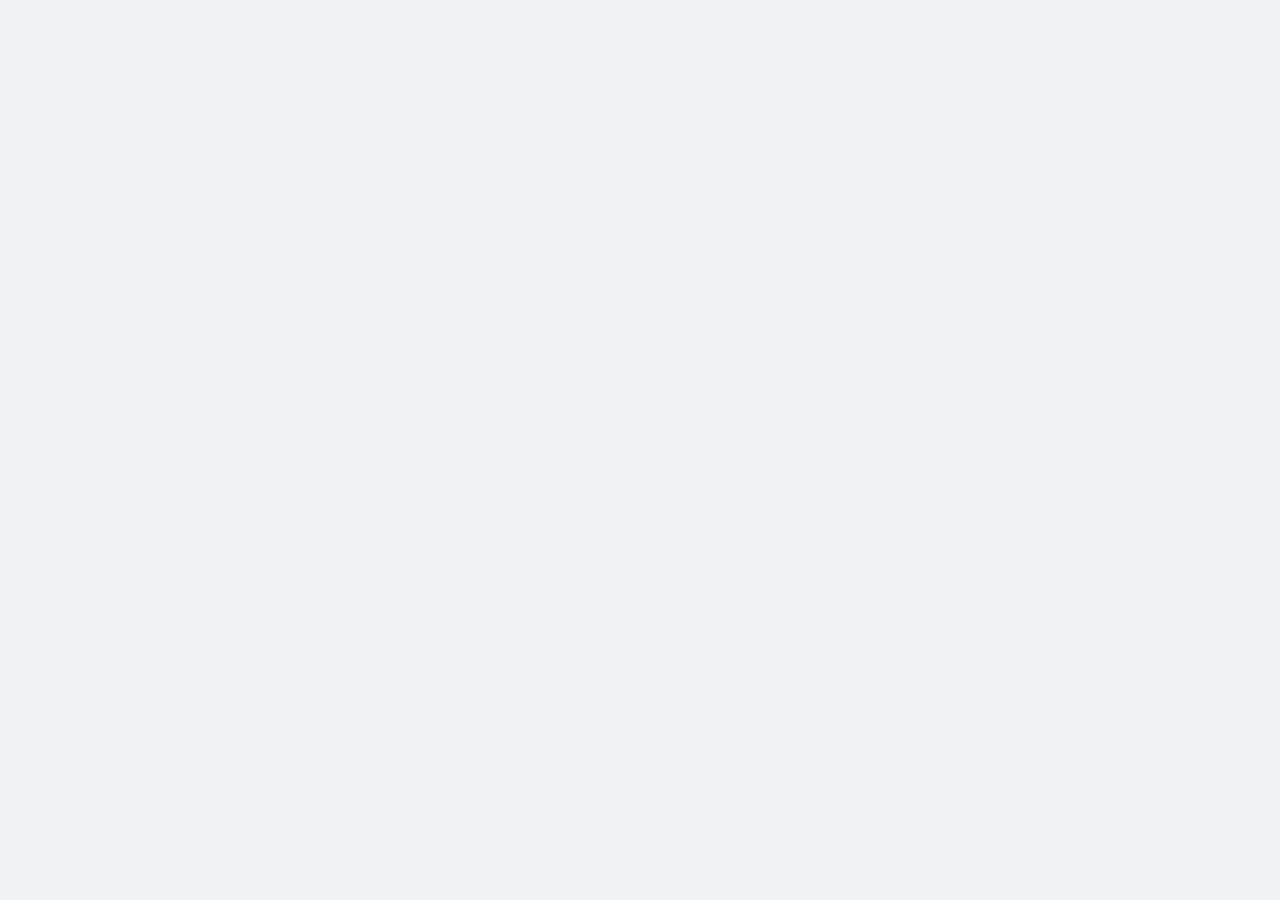
==== index.html @ 40f5fc91 "Initial commit for mini-site" ====
<!DOCTYPE html>
<html data-bs-theme="light" lang="en">

<head>
    <meta charset="utf-8">
    <meta name="viewport" content="width=device-width, initial-scale=1.0, shrink-to-fit=no">
    <title>Untitled</title>
    <link rel="stylesheet" href="assets/bootstrap/css/bootstrap.min.css">
    <link rel="stylesheet" href="https://maxcdn.bootstrapcdn.com/bootstrap/3.3.7/css/bootstrap.min.css">
    <link rel="stylesheet" href="assets/css/mdlBanner.css">
</head>

<body>
    <script src="assets/bootstrap/js/bootstrap.min.js"></script>
    <script src="assets/js/mdlBanner.js"></script>
</body>

</html>
---- assets/css/mdlBanner.css ----
body {
  background-color: #f0f2f4;
}
.mdlBanner {
  width: 1200px;
  margin: auto;
  object-fit: contain;
  height: 208px;
  text-align: center;
  font-family: 'blenderRegular';
  font-size: 25px;
  font-weight: normal;
  font-stretch: normal;
  font-style: normal;
  line-height: 1.28;
  letter-spacing: normal;
  color: #fff;
  position: relative;
  background-size: 100% !important;
  background-color: #fff;
  background-repeat: no-repeat !important;
  margin-bottom: 30px;
  border-radius: 10px;
  /* display: flex; */
  align-items: center;
}

.bottomMdlBanner {
  width: 100%;
  height: 48px;
  background-color: rgba(0,0,0,0.4);
  position: absolute;
  bottom: 0;
  border-bottom-left-radius: 10px;
  border-bottom-right-radius: 10px;
}

.bottomMdlBannerLink, .bottomMdlBannerLink:hover, .bottomMdlBannerLink:visited {
  font-family: 'blenderBold';
  font-size: 21px;
  font-weight: bold;
  font-stretch: normal;
  font-style: normal;
  line-height: normal;
  letter-spacing: normal;
  text-align: right;
  color: #fff;
}

.bottomMdlBanner a {
  position: relative;
  color: #ffffff;
  width: 100%;
  line-height: 2.5;
}

.mdlBannerUpper {
  font-size: 36px;
  font-weight: bold;
  color: white;
  margin-bottom: 5px;
}

.mdlBannerBottom {
  font-size: 24px;
  color: #ff0000;
  font-weight: bold;
}

.leftMdlBannerIn {
  /*top: 28%;*/
  position: relative;
  display: flex;
  align-items: center;
  justify-content: flex-start;
  gap: 10px;
  padding-left: 50px;
  color: white;
  font-size: 48px;
  transform: none;
  position: relative;
}

.writeMdlBanner {
  color: white;
  text-align: right;
  padding: 43px 68px 45px 0;
  transform: none;
  text-align: right;
  padding: 43px 68px 45px 0;
  height: 100%;
  border-radius: 110px 10px 10px 110px;
  /*top: 50%;*/
}

.leftMdlBanner {
  border-radius: 10px 0px 0px 10px;
  height: 100%;
  padding-right: 0 !important;
  display: flex;
  align-items: center;
}

.daysUp, .hoursUp, .minutesUp, .secondsUp {
  font-family: BlenderBold;
  font-size: 73px;
  font-weight: bold;
  font-stretch: normal;
  font-style: normal;
  line-height: normal;
  letter-spacing: normal;
  text-align: center;
  color: #fff;
}

.daysDown, .hoursDown, .minutesDown, .secondsDown {
  font-size: 28px;
  font-weight: normal;
  font-stretch: normal;
  font-style: normal;
  line-height: normal;
  letter-spacing: normal;
  text-align: center;
  color: #fff;
}

.sepMdlBanner {
  font-family: BlenderBold;
  font-size: 54px;
  font-weight: bold;
  font-stretch: normal;
  font-style: normal;
  line-height: normal;
  letter-spacing: normal;
  text-align: center;
  color: #fff;
  margin: 0 5px;
  padding-bottom: 20px;
}

.bottomMdlBanner {
  font-size: 18px;
}

.leftMdlBanner div {
  padding: 0px;
  text-align: center;
  padding-bottom: 8px;
}

.leftMdlBannerSeconds, .leftMdlBannerMinutes, .leftMdlBannerHours, .leftMdlBannerDays {
  display: flex;
  flex-direction: column;
  align-items: center;
  justify-content: center;
}

.counter, .secondsDown span, .minutesDown span, .hoursDown span, .daysDown span {
    font-family: Arial, sans-serif;
    font-weight: bold;
}

@media (max-width: 992px) {
  .mdlBanner {
    WIDTH: 95%;
    height: 122px;
    /*background: url('/Style%20Library/Frame_small.svg');*/
    background-repeat: no-repeat;
  }
}

@media (max-width: 992px) {
  .daysDown, .hoursDown, .minutesDown, .secondsDown {
    font-size: 13px;
  }
}

@media (max-width: 992px) {
  .leftMdlBanner div {
    padding-bottom: 4px;
  }
}

@media (max-width: 992px) {
  .daysUp, .hoursUp, .minutesUp, .secondsUp, .sepMdlBanner {
    font-size: 23px;
    line-height: 1;
  }
}

@media (max-width: 992px) {
  .sepMdlBanner {
    width: 8px;
  }
}

@media (max-width: 992px) {
  .leftMdlBannerIn {
    top: 28%;
    left: -23px;
  }
}

@media (max-width: 992px) {
  .leftMdlBanner {
    padding: 0 !important;
    right: 0px;
  }
}

@media (max-width: 992px) {
  .mdlBannerUpper {
    font-size: 16px;
  }
}

@media (max-width: 992px) {
  .writeMdlBanner {
    padding: 8px 9px 9px 0px;
    line-height: 1;
  }
}

@media (max-width: 992px) {
  .mdlBannerBottom {
    font-size: 12px;
    line-height: 1;
  }
}

@media (max-width: 992px) {
  .bottomMdlBannerLink, .bottomMdlBannerLink:hover, .bottomMdlBannerLink:visited {
    font-size: 10px;
    display: block;
  }
}
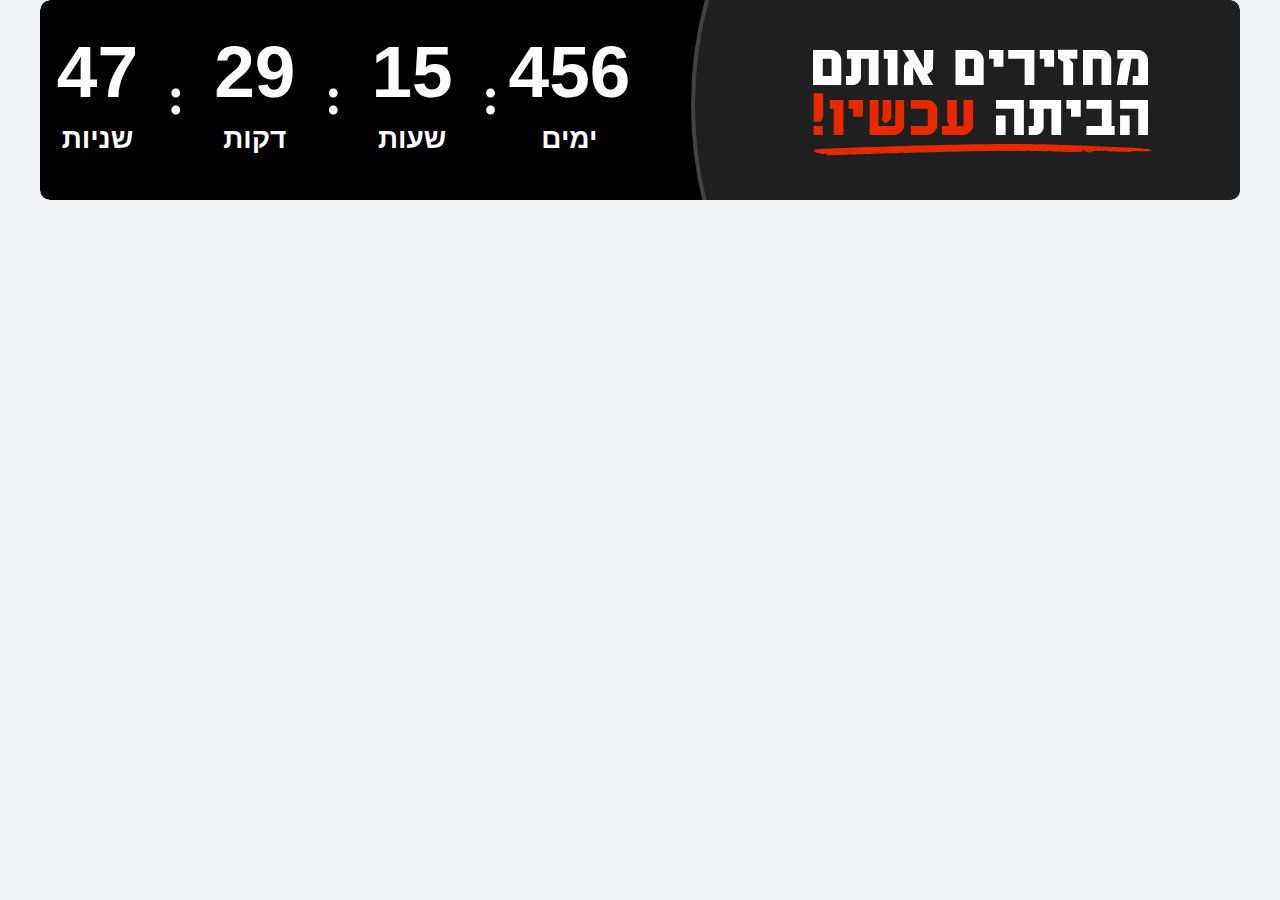
==== commit 79655262: "Update index.html" ====
--- a/index.html
+++ b/index.html
@@ -4,15 +4,71 @@
 <head>
     <meta charset="utf-8">
     <meta name="viewport" content="width=device-width, initial-scale=1.0, shrink-to-fit=no">
-    <title>Untitled</title>
-    <link rel="stylesheet" href="assets/bootstrap/css/bootstrap.min.css">
+    <title>Hostages Ticker</title>
+    <link rel="stylesheet" href="./assets/bootstrap/css/bootstrap.min.css">
     <link rel="stylesheet" href="https://maxcdn.bootstrapcdn.com/bootstrap/3.3.7/css/bootstrap.min.css">
-    <link rel="stylesheet" href="assets/css/mdlBanner.css">
+    <link rel="stylesheet" href="./assets/css/mdlBanner.css">
 </head>
 
 <body>
-    <script src="assets/bootstrap/js/bootstrap.min.js"></script>
-    <script src="assets/js/mdlBanner.js"></script>
+    <!-- <div id="bthn" lang="en"></div><script>
+        var countDownDate = new Date("Oct 07 2023 06:30:00").getTime();
+        var mdlBannerUpper_text = "";
+        var mdlBannerBottom_text = "";
+        var bottomMdlBannerLink_text = "";
+        var bottomMdlBannerLink_Url = "";
+        var expirationText = "";
+        var BannerPic = 'url(assets/img/October7.svg)';
+        var BannerPicMobile = 'url(assets/img/October7.svg)';
+        var ForwordCounter = true;
+        
+        function isMobile() {
+            return window.innerWidth <= 768;
+        }
+    </script> -->
+    <div class="mdlBanner" style="background:url('assets/img/October7.svg');">
+        <div class="col-md-6 leftMdlBanner col-xs-6">
+            <div class="leftMdlBannerIn">
+                <div class="col-md-2 leftMdlBannerSeconds col-xs-2">
+                    <div class="secondsUp"><span class="counter">47</span></div>
+                    <div class="secondsDown"><span>שניות</span></div>
+                </div>
+                <div class="col-md-1 sepMdlBanner col-xs-1"><span>:</span></div>
+                <div class="col-md-2 leftMdlBannerMinutes col-xs-2">
+                    <div class="minutesUp"><span class="counter">29</span></div>
+                    <div class="minutesDown"><span>דקות</span></div>
+                </div>
+                <div class="col-md-1 sepMdlBanner col-xs-1"><span>:</span></div>
+                <div class="col-md-2 leftMdlBannerHours col-xs-2">
+                    <div class="hoursUp"><span class="counter">15</span></div>
+                    <div class="hoursDown"><span>שעות</span></div>
+                </div>
+                <div class="col-md-1 sepMdlBanner col-xs-1"><span>:</span></div>
+                <div class="col-md-2 leftMdlBannerDays col-xs-2">
+                    <div class="daysUp"><span class="counter">456</span></div>
+                    <div class="daysDown"><span>ימים</span></div>
+                </div>
+            </div>
+        </div>
+        <div class="col-md-6 writeMdlBanner col-xs-6">
+            <div class="mdlBannerUpper"></div>
+            <div class="mdlBannerBottom"></div><a class="bottomMdlBannerLink" href=""></a>
+        </div>
+    </div><script>
+    (function () {
+        var script = document.createElement("script");
+        script.type = "text/javascript";
+        script.src = "https://bringthemhomenow.net/1.1.0/hostages-ticker.js";
+        script.setAttribute(
+            "integrity",
+            "sha384-DHuakkmS4DXvIW79Ttuqjvl95NepBRwfVGx6bmqBJVVwqsosq8hROrydHItKdsne"
+        );
+        script.setAttribute("crossorigin", "anonymous");
+        document.getElementsByTagName("head")[0].appendChild(script);
+    })();
+    </script>
+    <script src="./assets/bootstrap/js/bootstrap.min.js"></script>
+    <script src="./assets/js/mdlBanner.js"></script>
 </body>
 
-</html>+</html>
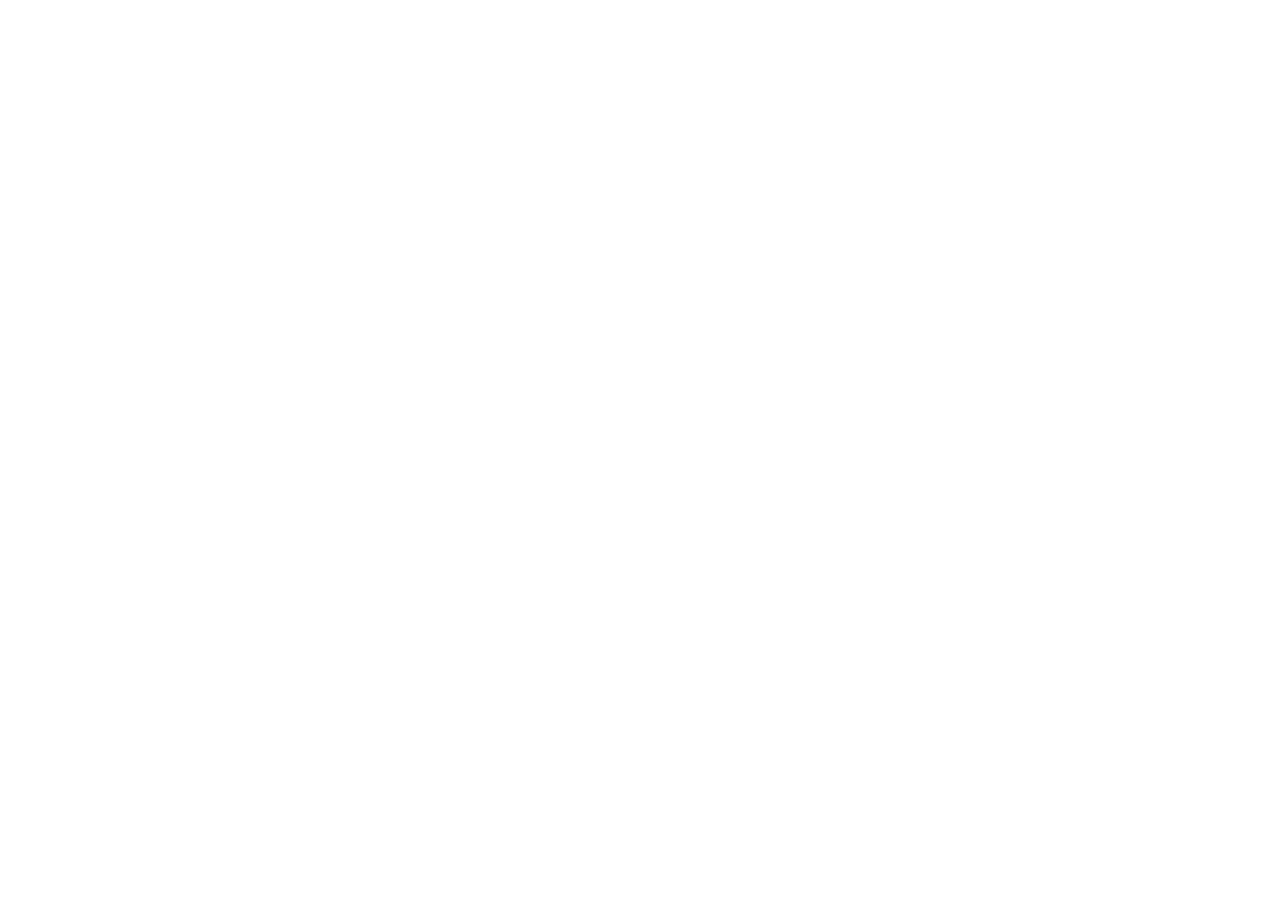
==== commit 941035d8: "Update index.html" ====
--- a/index.html
+++ b/index.html
@@ -5,70 +5,22 @@
     <meta charset="utf-8">
     <meta name="viewport" content="width=device-width, initial-scale=1.0, shrink-to-fit=no">
     <title>Hostages Ticker</title>
-    <link rel="stylesheet" href="./assets/bootstrap/css/bootstrap.min.css">
-    <link rel="stylesheet" href="https://maxcdn.bootstrapcdn.com/bootstrap/3.3.7/css/bootstrap.min.css">
-    <link rel="stylesheet" href="./assets/css/mdlBanner.css">
 </head>
 
 <body>
-    <!-- <div id="bthn" lang="en"></div><script>
-        var countDownDate = new Date("Oct 07 2023 06:30:00").getTime();
-        var mdlBannerUpper_text = "";
-        var mdlBannerBottom_text = "";
-        var bottomMdlBannerLink_text = "";
-        var bottomMdlBannerLink_Url = "";
-        var expirationText = "";
-        var BannerPic = 'url(assets/img/October7.svg)';
-        var BannerPicMobile = 'url(assets/img/October7.svg)';
-        var ForwordCounter = true;
-        
-        function isMobile() {
-            return window.innerWidth <= 768;
-        }
-    </script> -->
-    <div class="mdlBanner" style="background:url('assets/img/October7.svg');">
-        <div class="col-md-6 leftMdlBanner col-xs-6">
-            <div class="leftMdlBannerIn">
-                <div class="col-md-2 leftMdlBannerSeconds col-xs-2">
-                    <div class="secondsUp"><span class="counter">47</span></div>
-                    <div class="secondsDown"><span>שניות</span></div>
-                </div>
-                <div class="col-md-1 sepMdlBanner col-xs-1"><span>:</span></div>
-                <div class="col-md-2 leftMdlBannerMinutes col-xs-2">
-                    <div class="minutesUp"><span class="counter">29</span></div>
-                    <div class="minutesDown"><span>דקות</span></div>
-                </div>
-                <div class="col-md-1 sepMdlBanner col-xs-1"><span>:</span></div>
-                <div class="col-md-2 leftMdlBannerHours col-xs-2">
-                    <div class="hoursUp"><span class="counter">15</span></div>
-                    <div class="hoursDown"><span>שעות</span></div>
-                </div>
-                <div class="col-md-1 sepMdlBanner col-xs-1"><span>:</span></div>
-                <div class="col-md-2 leftMdlBannerDays col-xs-2">
-                    <div class="daysUp"><span class="counter">456</span></div>
-                    <div class="daysDown"><span>ימים</span></div>
-                </div>
-            </div>
-        </div>
-        <div class="col-md-6 writeMdlBanner col-xs-6">
-            <div class="mdlBannerUpper"></div>
-            <div class="mdlBannerBottom"></div><a class="bottomMdlBannerLink" href=""></a>
-        </div>
-    </div><script>
-    (function () {
-        var script = document.createElement("script");
-        script.type = "text/javascript";
-        script.src = "https://bringthemhomenow.net/1.1.0/hostages-ticker.js";
-        script.setAttribute(
-            "integrity",
-            "sha384-DHuakkmS4DXvIW79Ttuqjvl95NepBRwfVGx6bmqBJVVwqsosq8hROrydHItKdsne"
-        );
-        script.setAttribute("crossorigin", "anonymous");
-        document.getElementsByTagName("head")[0].appendChild(script);
-    })();
-    </script>
-    <script src="./assets/bootstrap/js/bootstrap.min.js"></script>
-    <script src="./assets/js/mdlBanner.js"></script>
+   <div id="bthn" lang="en"></div><script>
+(function () {
+   var script = document.createElement("script");
+   script.type = "text/javascript";
+   script.src = "https://bringthemhomenow.net/1.1.0/hostages-ticker.js";
+   script.setAttribute(
+     "integrity",
+     "sha384-DHuakkmS4DXvIW79Ttuqjvl95NepBRwfVGx6bmqBJVVwqsosq8hROrydHItKdsne"
+   );
+   script.setAttribute("crossorigin", "anonymous");
+   document.getElementsByTagName("head")[0].appendChild(script);
+ })();
+</script>
 </body>
 
 </html>
